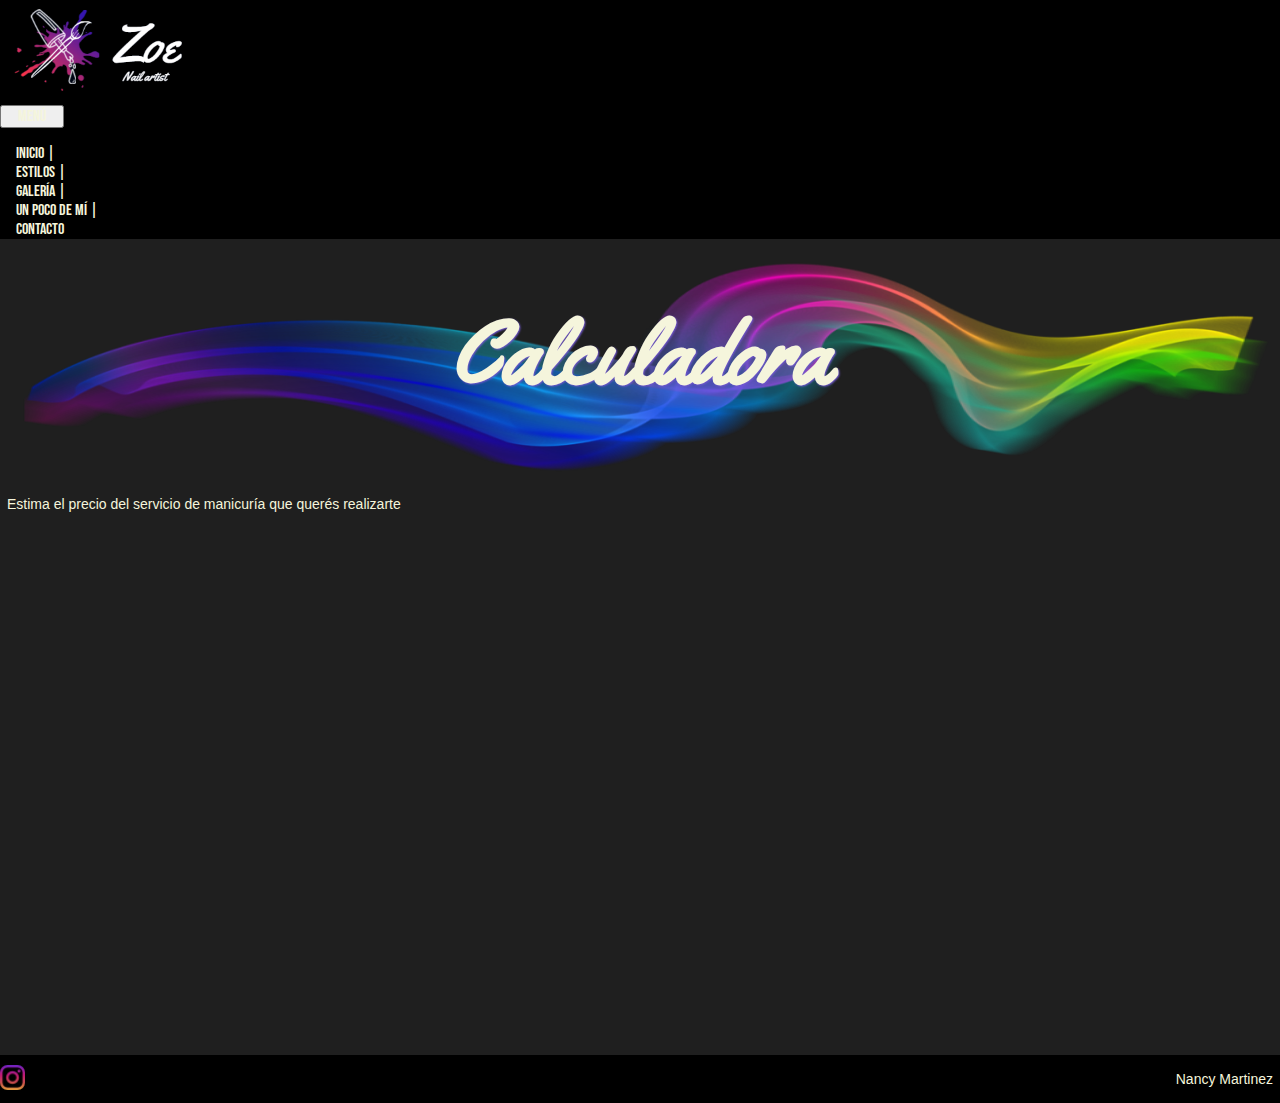
==== proyectoFinal/index.html @ c4b689e5 "Agrego menu, encabezdo,estilos e imágenes" ====
<!DOCTYPE html>
<html lang="en">
<head>
    <meta charset="UTF-8">
    <meta http-equiv="X-UA-Compatible" content="IE=edge">
    <meta name="viewport" content="width=device-width, initial-scale=1.0">
    <meta name="keywords" content="nailart, nailartist, nailart argentina,nailartist argentina, manicuria argentina, manicura,precio manicuria, zoenails">
    <meta name="description" content="En Zoe nailart te muestro lo me gusta hacer, las tendencias en diseños de nailart y consejitos.">
    <title>Zoe Nailart. Calculador de precio de servicios</title>
    <link rel="preconnect" href="https://fonts.googleapis.com">
    <link rel="preconnect" href="https://fonts.gstatic.com" crossorigin>
    <link href="https://fonts.googleapis.com/css2?family=Bebas+Neue&family=Allison&family=Yellowtail&family=Roboto:wght@200;300;700&display=swap" rel="stylesheet">
    <link href="https://cdn.jsdelivr.net/npm/bootstrap@5.1.1/dist/css/bootstrap.min.css" rel="stylesheet" integrity="sha384-F3w7mX95PdgyTmZZMECAngseQB83DfGTowi0iMjiWaeVhAn4FJkqJByhZMI3AhiU" crossorigin="anonymous">
    <link rel="stylesheet" href="./css/estilos.css">   
</head>
<body>
    <Header> 
        <nav class="navbar navbar-expand-md navbar-dark">  
          <div class="container-fluid">
              <div class="navbar-brand">
                  <a class="menu__item__link" href="./index.html"><img class="logo" src="./images/logo.png" alt="Logo"></a>
              </div>
              <button class="navbar-toggler" type="button" data-bs-toggle="collapse" data-bs-target="#navbarNav" aria-controls="navbarNav" aria-expanded="false" aria-label="Toggle navigation">
                  <span class="menu">Menú</span>
              </button>
              <div class="collapse navbar-collapse justify-content-end"id="navbarNav">
                  <ul class="navbar-nav menu text-end">
                      <li class="nav-item"><a class="menu__item__link" href="./index.html">Inicio</a> |</li>
                      <li class="nav-item"><a class="menu__item__link" href="estilosNail.html">Estilos</a> |</li>
                      <li class="nav-item"><a class="menu__item__link" href="galeria.html">Galería</a> |</li>
                      <li class="nav-item"><a class="menu__item__link" href="unPocoDeMi.html">Un poco de mí</a> |</li>
                      <li class="nav-item"><a class="menu__item__link" href="contacto.html">Contacto</a> </li>
                  </ul>
              </div>
          </div>   
      </nav> 
    </Header>
    <main>
        <div class="encabezado">
            <h1 class="encabezado__titulo">Calculadora</h1>
        </div>
        <p>Estima el precio del servicio de manicuría que querés realizarte</p>
    </main>
     <footer class="pie">
        <a href="https://www.instagram.com/nancy.carolina.martinez/"><img class="footer__icons" src="./images/instagram25px.png" alt="Instagram"></a>
        <p>Nancy Martinez</p>
    </footer>
    <script src="https://cdn.jsdelivr.net/npm/bootstrap@5.1.1/dist/js/bootstrap.bundle.min.js" integrity="sha384-/bQdsTh/da6pkI1MST/rWKFNjaCP5gBSY4sEBT38Q/9RBh9AH40zEOg7Hlq2THRZ" crossorigin="anonymous"></script>
    <script src="./js/objetos.js"></script>
    <script src="./js/funciones.js"></script>
    <script src="./js/main.js"></script>
</body>
</html>
---- proyectoFinal/css/estilos.css ----
* {
    margin: 0;
    padding: 0; }
  
  a {
    text-decoration: none; }
/*  estilo para el menu de navegación */
.menu {
    list-style-type: none;
    font-family: 'Bebas Neue', sans-serif;
    font-size: 16px;
    color: beige;
    margin: 16px; }
  
.menu__item__link {
    text-decoration: none;
    color: beige;
    font-family: 'Bebas Neue', sans-serif; }
  
a:hover {
    color: #ff7fe3; }
  
/*  fin estilo de menu de navegación  */
body {
    background-color: #1f1f1f; }
  
main {
    min-height: 800px; }
  
header {
    background-color: black; }
  
footer {
    background-color: black;
    display: flex;
    justify-content: space-between;
    align-items: center; }
  
.footer__icons {
    width: 25px; }
  
.logo {
    width: 200px; }
p {
    font-family: Helvetica, sans-serif;
    font-size: 14px;
    color: beige;
    margin: 16px 5px 16px 5px;
    padding: 0 2px; }
/*encabezado*/
.encabezado {
    background-image: url("../images/ondatitulo.png");
    background-size: 100% 25vh;
    margin-bottom: 1%;
    height: 25vh;
    animation-name: zoomIn;
    animation-duration: 1.5s;
    animation-iteration-count: 1; }
  
  .encabezado__titulo {
    position: relative;
    top: 4vh; }
  
  h1 {
    font-family: "Yellowtail", cursive;
    font-size: 10vh;
    color: beige;
    text-align: center;
    text-shadow: 1px 1px 2px #7157ce; }
  
  #portadatitulo {
    size: 50vh; }
/*fin encabezado*/
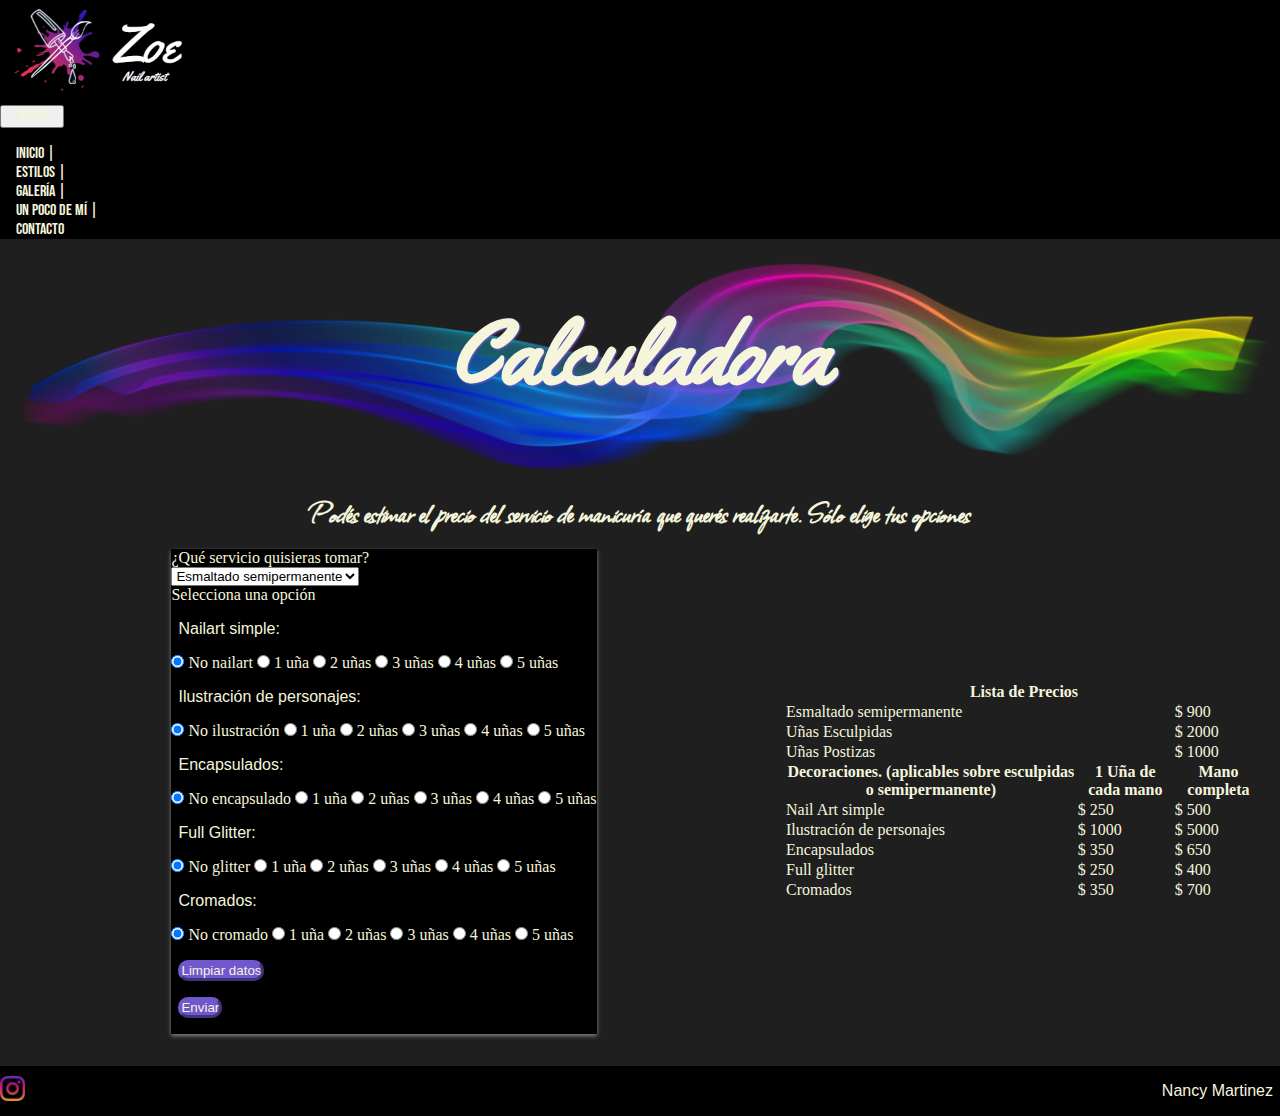
==== commit cdff5c1a: "Contenido de index, refinamiento estilos, agregado de 1 producto" ====
--- a/proyectoFinal/index.html
+++ b/proyectoFinal/index.html
@@ -39,7 +39,169 @@
         <div class="encabezado">
             <h1 class="encabezado__titulo">Calculadora</h1>
         </div>
-        <p>Estima el precio del servicio de manicuría que querés realizarte</p>
+        <h4>Podés estimar el precio del servicio de manicuría que querés realizarte. Sólo
+        elige tus opciones</h4>
+        <div id="grilla">
+            <section class="contenedorForm">
+                <div class="calculadora container border rounded-3">
+                    <form action="" method="post" novalidate>
+
+                    <div class="row g-3  mb-3">
+                        <div class="col-auto">
+                            <label for="serv" class="col-auto col-form-label">¿Qué servicio quisieras tomar?</label>
+                        </div>
+                        <div class="col-auto">
+                            <select class="form-select form-select-sm" name="servicio" id="serv" required>
+                                <option value="semi">Esmaltado semipermanente</option>
+                                <option value="esculpido">Uñas esculpidas</option>
+                                <option value="presson">Uñas postizas</option>
+                            </select>
+                        </div>                      
+                        <div class="valid-feedback"></div>
+                        <div class="invalid-feedback">
+                            Selecciona una opción
+                        </div>
+                    </div>
+                    <div class="row g-3 mb-3 ">
+                        <p>Nailart simple:</p>
+                        <div class="form-check-inline">
+                            <input class="form-check-input" type="radio" name="nailartOption" id="nailartOption" value="0" checked>
+                            <label for="nailartOption"class="col-auto form-check-label">No nailart</label>
+                            <input class="form-check-input" type="radio" name="nailartOption" id="nailartOption" value="1">
+                            <label for="nailartOption"class="col-auto form-check-label">1 uña</label>
+                            <input class="form-check-input" type="radio" name="nailartOption" id="nailartOption" value="2">
+                            <label for="nailartOption"class="col-auto form-check-label">2 uñas</label>
+                            <input class="form-check-input" type="radio" name="nailartOption" id="nailartOption" value="3">
+                            <label for="nailartOption"class="col-auto form-check-label">3 uñas</label>
+                            <input class="form-check-input" type="radio" name="nailartOption" id="nailartOption" value="4">
+                            <label for="nailartOption"class="col-auto form-check-label">4 uñas</label>
+                            <input class="form-check-input" type="radio" name="nailartOption" id="nailartOption" value="5">
+                            <label for="nailartOption"class="col-auto form-check-label">5 uñas</label>
+                        </div>
+                    </div>
+                    <div class="row g-3 mb-3 ">
+                        <p>Ilustración de personajes:</p>
+                        <div class="form-check-inline">
+                            <input class="form-check-input" type="radio" name="ilustracionOption" id="lustracionOption" value="0" checked>
+                            <label for="lustracionOption"class="col-auto form-check-label">No ilustración</label>
+                            <input class="form-check-input" type="radio" name="lustracionOption" id="lustracionOption" value="1">
+                            <label for="lustracionOption"class="col-auto form-check-label">1 uña</label>
+                            <input class="form-check-input" type="radio" name="lustracionOption" id="lustracionOption" value="2">
+                            <label for="lustracionOption"class="col-auto form-check-label">2 uñas</label>
+                            <input class="form-check-input" type="radio" name="lustracionOption" id="lustracionOption" value="3">
+                            <label for="lustracionOption"class="col-auto form-check-label">3 uñas</label>
+                            <input class="form-check-input" type="radio" name="lustracionOption" id="lustracionOption" value="4">
+                            <label for="lustracionOption"class="col-auto form-check-label">4 uñas</label>
+                            <input class="form-check-input" type="radio" name="lustracionOption" id="lustracionOption" value="5">
+                            <label for="lustracionOption"class="col-auto form-check-label">5 uñas</label>
+                        </div>
+                    </div>
+                    <div class="row g-3 mb-3 ">
+                        <p>Encapsulados:</p>
+                        <div class="form-check-inline">
+                            <input class="form-check-input" type="radio" name="encapsuladoOption" id="encapsuladoOption" value="0" checked>
+                            <label for="encapsuladoOption"class="col-auto form-check-label">No encapsulado</label>
+                            <input class="form-check-input" type="radio" name="encapsuladoOption" id="encapsuladoOption" value="1">
+                            <label for="encapsuladoOption"class="col-auto form-check-label">1 uña</label>
+                            <input class="form-check-input" type="radio" name="encapsuladoOption" id="encapsuladoOption" value="2">
+                            <label for="encapsuladoOption"class="col-auto form-check-label">2 uñas</label>
+                            <input class="form-check-input" type="radio" name="encapsuladoOption" id="encapsuladoOption" value="3">
+                            <label for="encapsuladoOption"class="col-auto form-check-label">3 uñas</label>
+                            <input class="form-check-input" type="radio" name="encapsuladoOption" id="encapsuladoOption" value="4">
+                            <label for="encapsuladoOption"class="col-auto form-check-label">4 uñas</label>
+                            <input class="form-check-input" type="radio" name="encapsuladoOption" id="encapsuladoOption" value="5">
+                            <label for="encapsuladoOption"class="col-auto form-check-label">5 uñas</label>
+                        </div>
+                    </div>
+                    <div class="row g-3 mb-3 ">
+                        <p>Full Glitter:</p>
+                        <div class="form-check-inline">
+                            <input class="form-check-input" type="radio" name="glitterOption" id="glitterOption" value="0" checked>
+                            <label for="glitterOption"class="col-auto form-check-label">No glitter</label>
+                            <input class="form-check-input" type="radio" name="glitterOption" id="glitterOption" value="1">
+                            <label for="glitterOption"class="col-auto form-check-label">1 uña</label>
+                            <input class="form-check-input" type="radio" name="glitterOption" id="glitterOption" value="2">
+                            <label for="glitterOption"class="col-auto form-check-label">2 uñas</label>
+                            <input class="form-check-input" type="radio" name="glitterOption" id="glitterOption" value="3">
+                            <label for="glitterOption"class="col-auto form-check-label">3 uñas</label>
+                            <input class="form-check-input" type="radio" name="glitterOption" id="glitterOption" value="4">
+                            <label for="glitterOption"class="col-auto form-check-label">4 uñas</label>
+                            <input class="form-check-input" type="radio" name="glitterOption" id="glitterOption" value="5">
+                            <label for="glitterOption"class="col-auto form-check-label">5 uñas</label>
+                        </div>   
+                    </div>
+                    <div class="row g-3 mb-3">
+                        <p>Cromados:</p>
+                        <div class="form-check-inline">
+                            <input class="form-check-input" type="radio" name="cromadoOption" id="cromadoOption" value="0" checked>
+                            <label for="cromadoOption"class=" col-auto form-check-label">No cromado</label>
+                            <input class="form-check-input" type="radio" name="cromadoOption" id="cromadoOption" value="1">
+                            <label for="cromadoOption"class="col-auto form-check-label">1 uña</label>
+                            <input class="form-check-input" type="radio" name="cromadoOption" id="cromadoOption" value="2">
+                            <label for="cromadoOption"class="col-auto form-check-label">2 uñas</label>
+                            <input class="form-check-input" type="radio" name="cromadoOption" id="cromadoOption" value="3">
+                            <label for="cromadoOption"class="col-auto form-check-label">3 uñas</label>
+                            <input class="form-check-input" type="radio" name="cromadoOption" id="cromadoOption" value="4">
+                            <label for="cromadoOption"class="col-auto form-check-label">4 uñas</label>
+                            <input class="form-check-input" type="radio" name="cromadoOption" id="cromadoOption" value="5">
+                            <label for="cromadoOption"class="col-auto form-check-label">5 uñas</label>
+                        </div>
+                    </div>
+                    <p><input class="boton btn btn-sm" type="reset" value="Limpiar datos"></p>
+                    <p><input class="boton btn btn-sm" type="submit" value="Enviar"></p>
+                    </form>
+                </div>
+            </section>
+            <section class="listaPrecios">
+                <table class="table table-dark" ><!--style="max-width:600px;">-->
+                    <thead>
+                        <th  colspan="3">Lista de Precios</th>
+                    </thead>                
+                    <tr><td colspan="2">
+                        Esmaltado semipermanente
+                    </td>
+                    <td>$ 900</td>
+                    </tr>
+                    <tr><td colspan="2">
+                        Uñas Esculpidas
+                    </td>
+                    <td>$ 2000</td></tr>
+                    <tr><td colspan="2">
+                        Uñas Postizas
+                    </td>
+                    <td>$ 1000</td></tr>
+                    <tr  class="table-active">
+                        <th>Decoraciones. (aplicables sobre esculpidas o semipermanente)</th>
+                        <th>1 Uña de cada mano</th>
+                        <th>Mano completa</th>
+                    </tr>               
+                    <tr><td>
+                        Nail Art simple
+                    </td>
+                    <td>$ 250</td><td>$ 500</td></tr>
+                    <tr><td>
+                        Ilustración de personajes
+                    </td>
+                    <td>$ 1000</td><td>$ 5000</td></tr>
+                    <tr><td>
+                        Encapsulados
+                    </td>
+                    <td>$ 350</td><td>$ 650</td></tr>
+                    <tr><td>
+                        Full glitter
+                    </td>
+                    <td>$ 250</td><td>$ 400</td></tr>
+                    <tr><td>
+                        Cromados
+                    </td>
+                    <td>$ 350</td><td>$ 700</td></tr>
+                </table>
+    
+            </section>
+        </div>
+        
+
+
     </main>
      <footer class="pie">
         <a href="https://www.instagram.com/nancy.carolina.martinez/"><img class="footer__icons" src="./images/instagram25px.png" alt="Instagram"></a>
--- a/proyectoFinal/css/estilos.css
+++ b/proyectoFinal/css/estilos.css
@@ -41,12 +41,39 @@
   
 .logo {
     width: 200px; }
+h4{
+    font-family: Allison, cursive;
+    color: beige;
+    text-align: center;
+    font-size: xx-large;
+}
+section {
+    color: beige;
+    padding: 1rem;
+    margin-bottom: 1rem;
+    display: flex;
+    flex-wrap: wrap;
+    justify-content: space-between;
+    align-items: center; }
 p {
     font-family: Helvetica, sans-serif;
-    font-size: 14px;
+    /*font-size: 14px;*/
     color: beige;
     margin: 16px 5px 16px 5px;
     padding: 0 2px; }
+.boton {
+    font-family: Helvetica, sans-serif;
+    border-color: #7157ce;
+    border-width: medium;
+    background-color: #7157ce;
+    color: beige;
+    border-radius: 10px; }
+      
+.boton:hover {
+    background-color: #ff7fe3;
+    border-color: #ff77e2; }
+
+
 /*encabezado*/
 .encabezado {
     background-image: url("../images/ondatitulo.png");
@@ -57,17 +84,50 @@
     animation-duration: 1.5s;
     animation-iteration-count: 1; }
   
-  .encabezado__titulo {
+.encabezado__titulo {
     position: relative;
     top: 4vh; }
   
-  h1 {
+h1 {
     font-family: "Yellowtail", cursive;
     font-size: 10vh;
     color: beige;
     text-align: center;
     text-shadow: 1px 1px 2px #7157ce; }
   
-  #portadatitulo {
+#portadatitulo {
     size: 50vh; }
-/*fin encabezado*/+/*fin encabezado*/
+/*organización cuerpo*/
+.calculadora{  
+    position: relative;
+    display: inline-block;
+    border-color: white;
+    border: 1px;
+    background-color: black;
+    box-shadow: 0 0.125rem 0.25rem rgba(223, 220, 220, 0.521);
+}
+#grilla{
+    display: grid;
+    grid-template-areas: "izquierda derecha";
+    grid-template-columns: 60% 40%;
+    grid-template-rows: auto; 
+    color: beige;
+    justify-items: center;              
+}
+.contenedorForm{
+    grid-area: izquierda;
+}
+.listaPrecios{
+    grid-area: derecha;
+}
+/*fin organización cuerpo*/
+@media only screen and (max-width: 482px) {
+    #grilla{
+        grid-template-areas: "izquierda"
+        "derecha";
+        grid-template-columns: auto;
+        grid-template-rows: auto auto;
+        width: 100%;
+    }
+}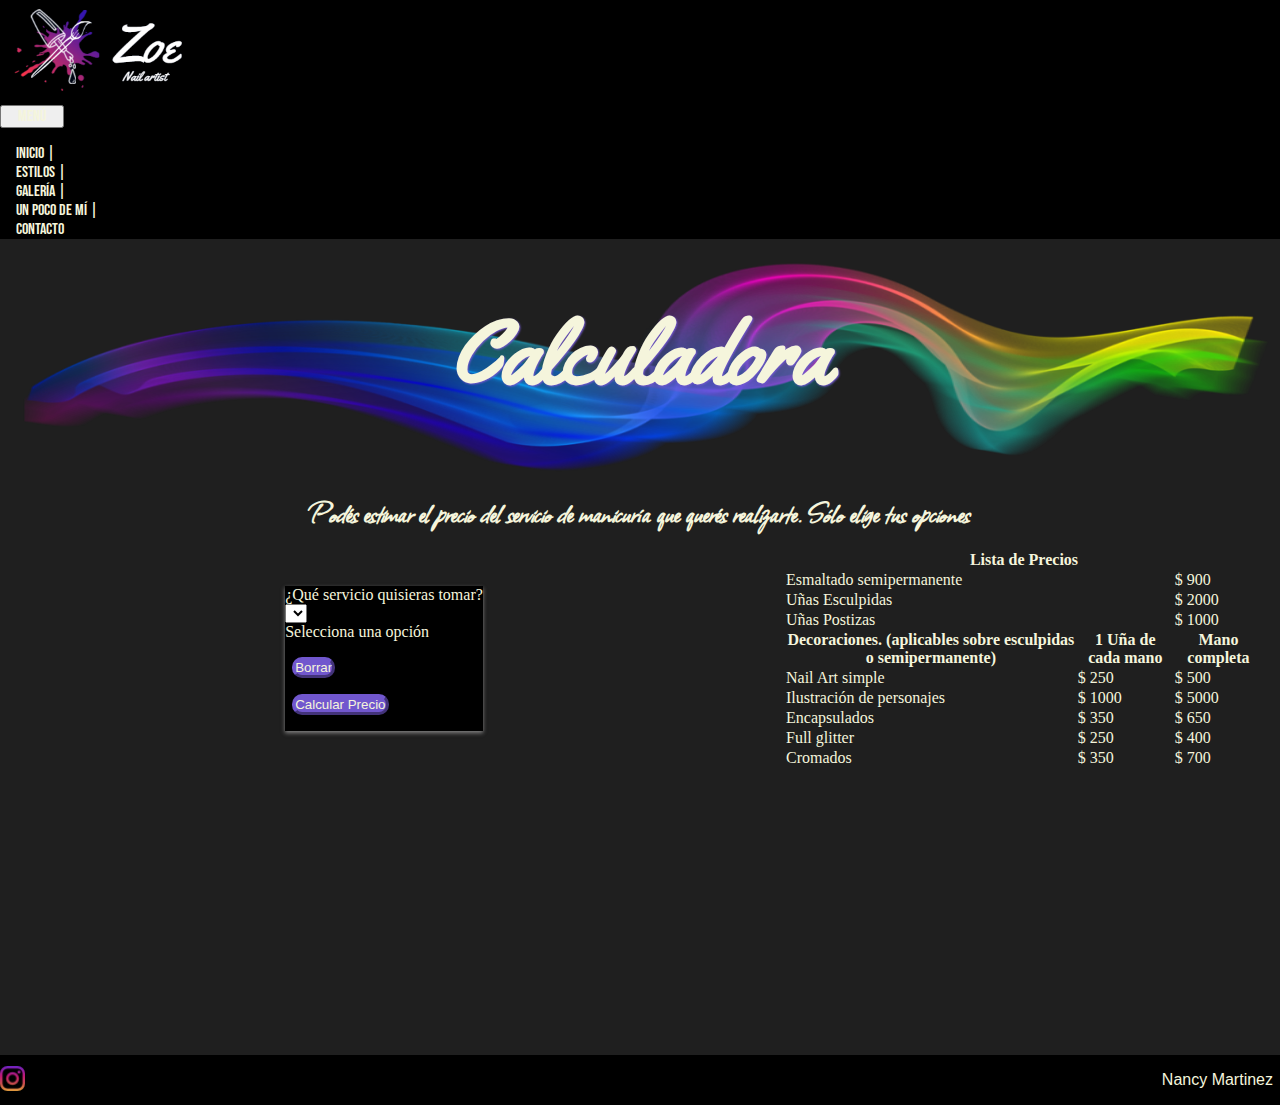
==== commit 90191b5f: "agregando salida con DOM al html" ====
--- a/proyectoFinal/index.html
+++ b/proyectoFinal/index.html
@@ -44,17 +44,13 @@
         <div id="grilla">
             <section class="contenedorForm">
                 <div class="calculadora container border rounded-3">
-                    <form action="" method="post" novalidate>
-
+                    <form action="" method="post" novalidate id="formulario">
                     <div class="row g-3  mb-3">
                         <div class="col-auto">
-                            <label for="serv" class="col-auto col-form-label">¿Qué servicio quisieras tomar?</label>
+                            <label for="servicio" class="col-auto col-form-label">¿Qué servicio quisieras tomar?</label>
                         </div>
                         <div class="col-auto">
-                            <select class="form-select form-select-sm" name="servicio" id="serv" required>
-                                <option value="semi">Esmaltado semipermanente</option>
-                                <option value="esculpido">Uñas esculpidas</option>
-                                <option value="presson">Uñas postizas</option>
+                            <select class="form-select form-select-sm" name="servicio" id="servicio" required>
                             </select>
                         </div>                      
                         <div class="valid-feedback"></div>
@@ -62,98 +58,13 @@
                             Selecciona una opción
                         </div>
                     </div>
-                    <div class="row g-3 mb-3 ">
-                        <p>Nailart simple:</p>
-                        <div class="form-check-inline">
-                            <input class="form-check-input" type="radio" name="nailartOption" id="nailartOption" value="0" checked>
-                            <label for="nailartOption"class="col-auto form-check-label">No nailart</label>
-                            <input class="form-check-input" type="radio" name="nailartOption" id="nailartOption" value="1">
-                            <label for="nailartOption"class="col-auto form-check-label">1 uña</label>
-                            <input class="form-check-input" type="radio" name="nailartOption" id="nailartOption" value="2">
-                            <label for="nailartOption"class="col-auto form-check-label">2 uñas</label>
-                            <input class="form-check-input" type="radio" name="nailartOption" id="nailartOption" value="3">
-                            <label for="nailartOption"class="col-auto form-check-label">3 uñas</label>
-                            <input class="form-check-input" type="radio" name="nailartOption" id="nailartOption" value="4">
-                            <label for="nailartOption"class="col-auto form-check-label">4 uñas</label>
-                            <input class="form-check-input" type="radio" name="nailartOption" id="nailartOption" value="5">
-                            <label for="nailartOption"class="col-auto form-check-label">5 uñas</label>
-                        </div>
-                    </div>
-                    <div class="row g-3 mb-3 ">
-                        <p>Ilustración de personajes:</p>
-                        <div class="form-check-inline">
-                            <input class="form-check-input" type="radio" name="ilustracionOption" id="lustracionOption" value="0" checked>
-                            <label for="lustracionOption"class="col-auto form-check-label">No ilustración</label>
-                            <input class="form-check-input" type="radio" name="lustracionOption" id="lustracionOption" value="1">
-                            <label for="lustracionOption"class="col-auto form-check-label">1 uña</label>
-                            <input class="form-check-input" type="radio" name="lustracionOption" id="lustracionOption" value="2">
-                            <label for="lustracionOption"class="col-auto form-check-label">2 uñas</label>
-                            <input class="form-check-input" type="radio" name="lustracionOption" id="lustracionOption" value="3">
-                            <label for="lustracionOption"class="col-auto form-check-label">3 uñas</label>
-                            <input class="form-check-input" type="radio" name="lustracionOption" id="lustracionOption" value="4">
-                            <label for="lustracionOption"class="col-auto form-check-label">4 uñas</label>
-                            <input class="form-check-input" type="radio" name="lustracionOption" id="lustracionOption" value="5">
-                            <label for="lustracionOption"class="col-auto form-check-label">5 uñas</label>
-                        </div>
-                    </div>
-                    <div class="row g-3 mb-3 ">
-                        <p>Encapsulados:</p>
-                        <div class="form-check-inline">
-                            <input class="form-check-input" type="radio" name="encapsuladoOption" id="encapsuladoOption" value="0" checked>
-                            <label for="encapsuladoOption"class="col-auto form-check-label">No encapsulado</label>
-                            <input class="form-check-input" type="radio" name="encapsuladoOption" id="encapsuladoOption" value="1">
-                            <label for="encapsuladoOption"class="col-auto form-check-label">1 uña</label>
-                            <input class="form-check-input" type="radio" name="encapsuladoOption" id="encapsuladoOption" value="2">
-                            <label for="encapsuladoOption"class="col-auto form-check-label">2 uñas</label>
-                            <input class="form-check-input" type="radio" name="encapsuladoOption" id="encapsuladoOption" value="3">
-                            <label for="encapsuladoOption"class="col-auto form-check-label">3 uñas</label>
-                            <input class="form-check-input" type="radio" name="encapsuladoOption" id="encapsuladoOption" value="4">
-                            <label for="encapsuladoOption"class="col-auto form-check-label">4 uñas</label>
-                            <input class="form-check-input" type="radio" name="encapsuladoOption" id="encapsuladoOption" value="5">
-                            <label for="encapsuladoOption"class="col-auto form-check-label">5 uñas</label>
-                        </div>
-                    </div>
-                    <div class="row g-3 mb-3 ">
-                        <p>Full Glitter:</p>
-                        <div class="form-check-inline">
-                            <input class="form-check-input" type="radio" name="glitterOption" id="glitterOption" value="0" checked>
-                            <label for="glitterOption"class="col-auto form-check-label">No glitter</label>
-                            <input class="form-check-input" type="radio" name="glitterOption" id="glitterOption" value="1">
-                            <label for="glitterOption"class="col-auto form-check-label">1 uña</label>
-                            <input class="form-check-input" type="radio" name="glitterOption" id="glitterOption" value="2">
-                            <label for="glitterOption"class="col-auto form-check-label">2 uñas</label>
-                            <input class="form-check-input" type="radio" name="glitterOption" id="glitterOption" value="3">
-                            <label for="glitterOption"class="col-auto form-check-label">3 uñas</label>
-                            <input class="form-check-input" type="radio" name="glitterOption" id="glitterOption" value="4">
-                            <label for="glitterOption"class="col-auto form-check-label">4 uñas</label>
-                            <input class="form-check-input" type="radio" name="glitterOption" id="glitterOption" value="5">
-                            <label for="glitterOption"class="col-auto form-check-label">5 uñas</label>
-                        </div>   
-                    </div>
-                    <div class="row g-3 mb-3">
-                        <p>Cromados:</p>
-                        <div class="form-check-inline">
-                            <input class="form-check-input" type="radio" name="cromadoOption" id="cromadoOption" value="0" checked>
-                            <label for="cromadoOption"class=" col-auto form-check-label">No cromado</label>
-                            <input class="form-check-input" type="radio" name="cromadoOption" id="cromadoOption" value="1">
-                            <label for="cromadoOption"class="col-auto form-check-label">1 uña</label>
-                            <input class="form-check-input" type="radio" name="cromadoOption" id="cromadoOption" value="2">
-                            <label for="cromadoOption"class="col-auto form-check-label">2 uñas</label>
-                            <input class="form-check-input" type="radio" name="cromadoOption" id="cromadoOption" value="3">
-                            <label for="cromadoOption"class="col-auto form-check-label">3 uñas</label>
-                            <input class="form-check-input" type="radio" name="cromadoOption" id="cromadoOption" value="4">
-                            <label for="cromadoOption"class="col-auto form-check-label">4 uñas</label>
-                            <input class="form-check-input" type="radio" name="cromadoOption" id="cromadoOption" value="5">
-                            <label for="cromadoOption"class="col-auto form-check-label">5 uñas</label>
-                        </div>
-                    </div>
-                    <p><input class="boton btn btn-sm" type="reset" value="Limpiar datos"></p>
-                    <p><input class="boton btn btn-sm" type="submit" value="Enviar"></p>
+                    <p class="botones"><input class="boton btn btn-sm" type="reset" value="Borrar"></p>
+                    <p class="botones"><input class="boton btn btn-sm" type="submit" onclick="calcularPrecio()" value="Calcular Precio"></p>
                     </form>
                 </div>
             </section>
             <section class="listaPrecios">
-                <table class="table table-dark" ><!--style="max-width:600px;">-->
+                <table class="table table-dark" >
                     <thead>
                         <th  colspan="3">Lista de Precios</th>
                     </thead>                
@@ -199,9 +110,6 @@
     
             </section>
         </div>
-        
-
-
     </main>
      <footer class="pie">
         <a href="https://www.instagram.com/nancy.carolina.martinez/"><img class="footer__icons" src="./images/instagram25px.png" alt="Instagram"></a>
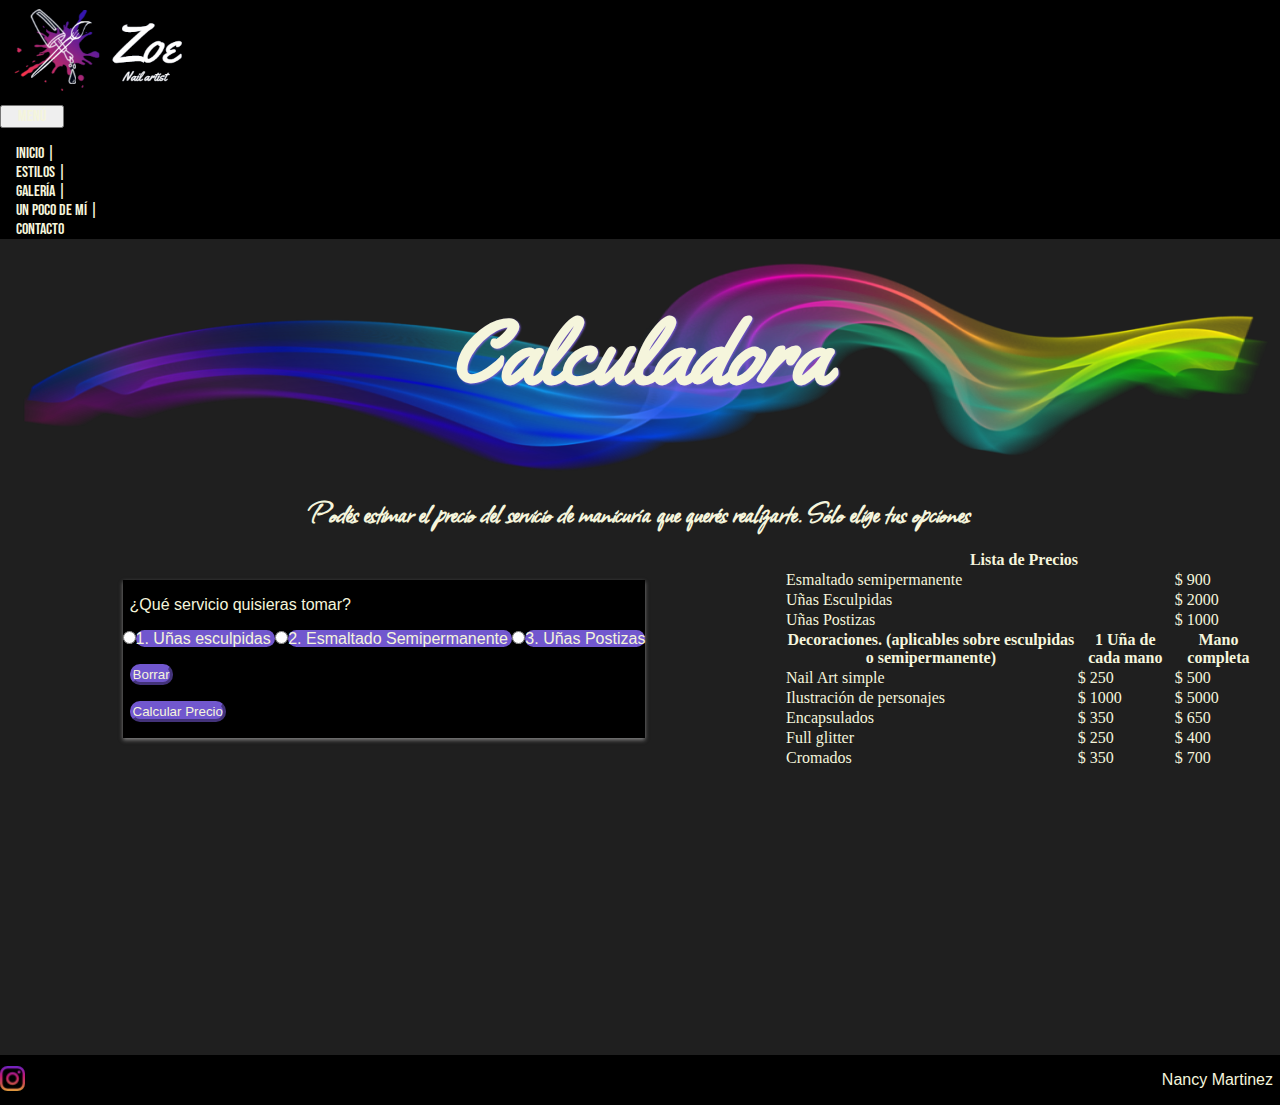
==== commit 6efc625c: "manejo de eventos de botones, cambio de controles del form." ====
--- a/proyectoFinal/index.html
+++ b/proyectoFinal/index.html
@@ -42,24 +42,16 @@
         <h4>Podés estimar el precio del servicio de manicuría que querés realizarte. Sólo
         elige tus opciones</h4>
         <div id="grilla">
-            <section class="contenedorForm">
+            <section class="contenedorForm mb-4">
                 <div class="calculadora container border rounded-3">
+                    <p class="fw-bolder text-uppercase">¿Qué servicio quisieras tomar?</p>
                     <form action="" method="post" novalidate id="formulario">
-                    <div class="row g-3  mb-3">
-                        <div class="col-auto">
-                            <label for="servicio" class="col-auto col-form-label">¿Qué servicio quisieras tomar?</label>
-                        </div>
-                        <div class="col-auto">
-                            <select class="form-select form-select-sm" name="servicio" id="servicio" required>
-                            </select>
-                        </div>                      
-                        <div class="valid-feedback"></div>
-                        <div class="invalid-feedback">
-                            Selecciona una opción
-                        </div>
-                    </div>
-                    <p class="botones"><input class="boton btn btn-sm" type="reset" value="Borrar"></p>
-                    <p class="botones"><input class="boton btn btn-sm" type="submit" onclick="calcularPrecio()" value="Calcular Precio"></p>
+                         <div id="servicio">
+                         </div>   
+
+
+                    <p class="botones"><input class="boton btn btn-sm" type="reset" value="Borrar" id="borrar"></p>
+                    <p class="botones"><input class="boton btn btn-sm" type="submit" value="Calcular Precio" id="calcular"></p>
                     </form>
                 </div>
             </section>
@@ -109,7 +101,11 @@
                 </table>
     
             </section>
+
         </div>
+        <section id="resultado" style="display: none;">
+            <h5>Los servicios elegidos son:</h5>
+        </section>
     </main>
      <footer class="pie">
         <a href="https://www.instagram.com/nancy.carolina.martinez/"><img class="footer__icons" src="./images/instagram25px.png" alt="Instagram"></a>
--- a/proyectoFinal/css/estilos.css
+++ b/proyectoFinal/css/estilos.css
@@ -73,7 +73,6 @@
     background-color: #ff7fe3;
     border-color: #ff77e2; }
 
-
 /*encabezado*/
 .encabezado {
     background-image: url("../images/ondatitulo.png");
@@ -103,14 +102,15 @@
     position: relative;
     display: inline-block;
     border-color: white;
-    border: 1px;
+    /*border: 1px;*/
     background-color: black;
     box-shadow: 0 0.125rem 0.25rem rgba(223, 220, 220, 0.521);
+    max-width: 700px;
 }
 #grilla{
     display: grid;
     grid-template-areas: "izquierda derecha";
-    grid-template-columns: 60% 40%;
+    grid-template-columns:60% 40%;
     grid-template-rows: auto; 
     color: beige;
     justify-items: center;              
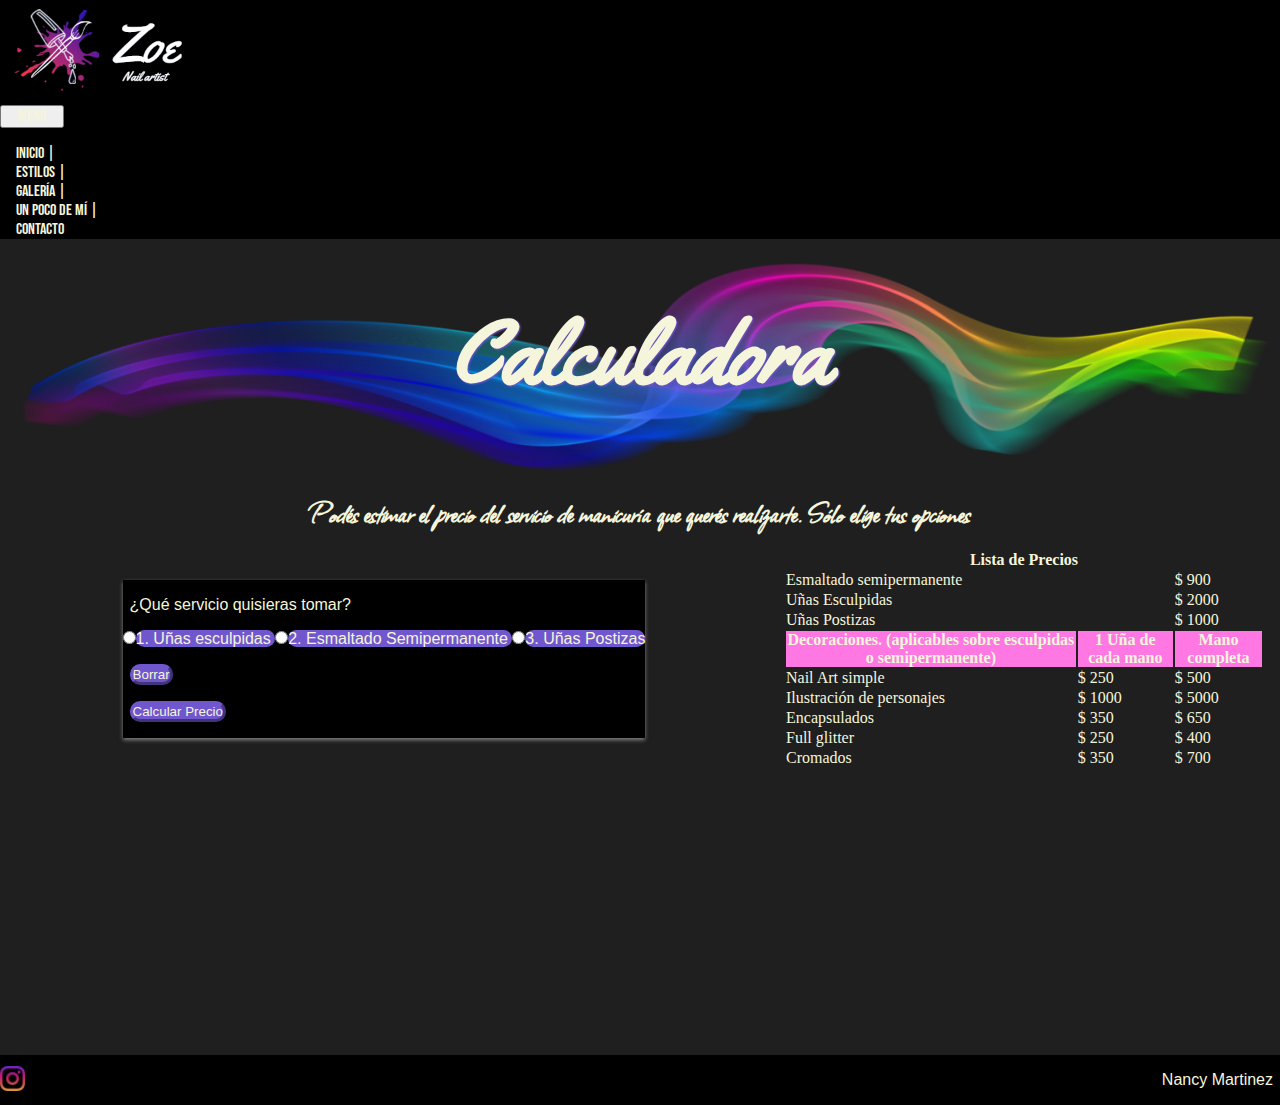
==== commit bb50cbe1: "jquery en menu de opciones y eventos, nuevo formato de resultado" ====
--- a/proyectoFinal/index.html
+++ b/proyectoFinal/index.html
@@ -11,7 +11,10 @@
     <link rel="preconnect" href="https://fonts.gstatic.com" crossorigin>
     <link href="https://fonts.googleapis.com/css2?family=Bebas+Neue&family=Allison&family=Yellowtail&family=Roboto:wght@200;300;700&display=swap" rel="stylesheet">
     <link href="https://cdn.jsdelivr.net/npm/bootstrap@5.1.1/dist/css/bootstrap.min.css" rel="stylesheet" integrity="sha384-F3w7mX95PdgyTmZZMECAngseQB83DfGTowi0iMjiWaeVhAn4FJkqJByhZMI3AhiU" crossorigin="anonymous">
+    <script src="./js/jquery-3.6.0.min.js"></script>
     <link rel="stylesheet" href="./css/estilos.css">   
+    <!--<script src="https://code.jquery.com/jquery-3.6.0.min.js" integrity="sha256-/xUj+3OJU5yExlq6GSYGSHk7tPXikynS7ogEvDej/m4=" crossorigin="anonymous"></script>-->
+    
 </head>
 <body>
     <Header> 
@@ -43,7 +46,7 @@
         elige tus opciones</h4>
         <div id="grilla">
             <section class="contenedorForm mb-4">
-                <div class="calculadora container border rounded-3">
+                <div class="calculadora container  rounded-3">
                     <p class="fw-bolder text-uppercase">¿Qué servicio quisieras tomar?</p>
                     <form action="" method="post" novalidate id="formulario">
                          <div id="servicio">
@@ -54,6 +57,10 @@
                     <p class="botones"><input class="boton btn btn-sm" type="submit" value="Calcular Precio" id="calcular"></p>
                     </form>
                 </div>
+            </section>
+            <section class="contenedorForm" id="resultado" style="display: none;">
+                <h5>Los servicios elegidos son:</h5>
+                <input type="button"class="boton btn" value="Volver a empezar" onclick="location.reload()">
             </section>
             <section class="listaPrecios">
                 <table class="table table-dark" >
@@ -101,11 +108,8 @@
                 </table>
     
             </section>
+        </div>
 
-        </div>
-        <section id="resultado" style="display: none;">
-            <h5>Los servicios elegidos son:</h5>
-        </section>
     </main>
      <footer class="pie">
         <a href="https://www.instagram.com/nancy.carolina.martinez/"><img class="footer__icons" src="./images/instagram25px.png" alt="Instagram"></a>
@@ -115,5 +119,6 @@
     <script src="./js/objetos.js"></script>
     <script src="./js/funciones.js"></script>
     <script src="./js/main.js"></script>
+
 </body>
 </html>--- a/proyectoFinal/css/estilos.css
+++ b/proyectoFinal/css/estilos.css
@@ -121,6 +121,14 @@
 .listaPrecios{
     grid-area: derecha;
 }
+
+.tablaresultado{
+    background-color: #7157ce;
+    color:beige;
+}
+.table-active{
+    background-color: #ff77e2;
+}
 /*fin organización cuerpo*/
 @media only screen and (max-width: 482px) {
     #grilla{
